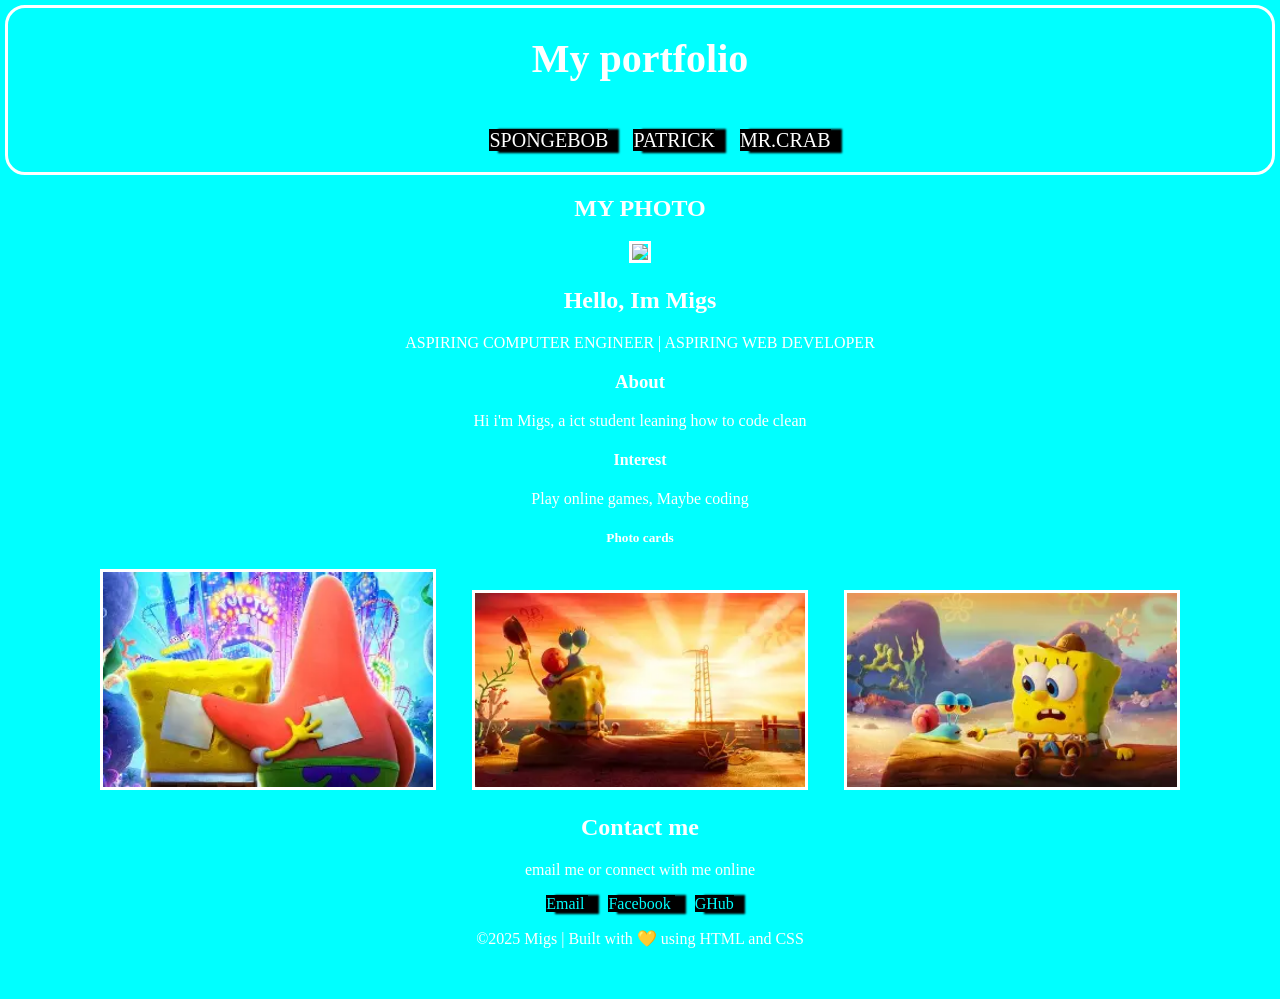
==== index.html @ 57580b22 "Add files via upload" ====
<!DOCTYPE html>
 <html lang="en">
		<head>
	
	<title> Migs portfolio </title>
	<link rel="stylesheet" href="index.css">
	
	<script>
		const name="migs"; //declaration
		let age = 16;
		console.log("hello world)"
		alert("migs")
	</script>
	</head>
	<body>
	<center>
	<header>
	<h1> My portfolio </h1>
	
	<ol>
		<a href="https://tse2.mm.bing.net/th/id/OIP.iArRNFFEo6x6cLAZCZobCQHaEK?rs=1&pid=ImgDetMain&o=7&rm=3">SPONGEBOB</a>
		<a href="https://tse2.mm.bing.net/th/id/OIP.3JDrlbWcmROdN8xL1oUiDwHaEK?rs=1&pid=ImgDetMain&o=7&rm=3">PATRICK</a>
		<a href=https://th.bing.com/th/id/OIP.O8yybmvEg16GZhdJlIFBwgHaGy?w=197&h=182&c=7&r=0&o=7&pid=1.7&rm=3"URL">MR.CRAB</a>
	</ol>
	</header>
	
	<h2>MY PHOTO</h2>
	<img src="https://thespongeclub.com/wp-content/uploads/2022/04/Sponge-768x517.png">
	
	<h2>Hello, Im Migs</h2>
		<p> ASPIRING COMPUTER ENGINEER | ASPIRING WEB DEVELOPER </p>

		
		<h3>About</h3>
			<p> Hi i'm Migs, a ict student leaning how to code clean </p>
		<h4>Interest</h4>
			<p>Play online games, Maybe coding</p>
		
		<h5>Photo cards</h5>
			<img src="[data-uri]">
			<img src="[data-uri]">
			<img src="[data-uri]">
		
		
		
			
			<h2> Contact me	</h2>
			<p> email me or connect with me online </p>
			<a href ="URL">	Email </a>
			<a href ="URL"> Facebook </a>
			<a href ="URL"> GHub</a>
			
		<p> ©2025 Migs | Built with 💛 using HTML and CSS </p>
			
		</div>
	 
	</body>
	
	
	
	
</html>
---- index.css ----
img{
	width: 330px;
	border-style: solid;
	border-color: white;
	float: center;
	margin-right: 1em;
	margin-left: 1em;
}
img:hover{
	transition:transform 2s ease-in;
}
 header {
	 font-size: 20px;
	 flex-direction: column;
	 display: flex;
	 border-radius: 20px;
	 border-style: solid;
	 border-color: white;
	 color: white;
	 background-color: transparent;
	 backdrop-filter: blur(4px)
}	
body{
	background-color: aqua;
	font-family: sans-sherif;
	background-image: url( 'https://tse4.mm.bing.net/th/id/OIP.RRwG0837KoQyyMN49u42cwHaEK?rs=1&pid=ImgDetMain&o=7&rm=3');
	background-size: cover;
	backgorund-position: center;
	background-repeat: no-repeat;
	background-attachment: fixed;
	backdrop-filter: blur(4px)
	border-radius: 8px;
	margin: -15px;
	padding: 20px;
}
a{
	color: white;
	text-decoration: none;
	margin: 10px;
	box-shadow: 10px 1px 2px 1px black;
	background-color: black;
	mix-blend-mode: multiply;
}
a:hover{
	color: white;
	background-color: black;
	border-style: solid;
	border-radius: 15px;
	padding: 15px;
	mix-blend-mode: multiply;
}
h1{
	color: white;
}
h2{ 
	color: white;
}
h3{ 
	color: white;
}
p{
	color: white;
}
h4{
	color: white;
}
h5{
	color: white;
}
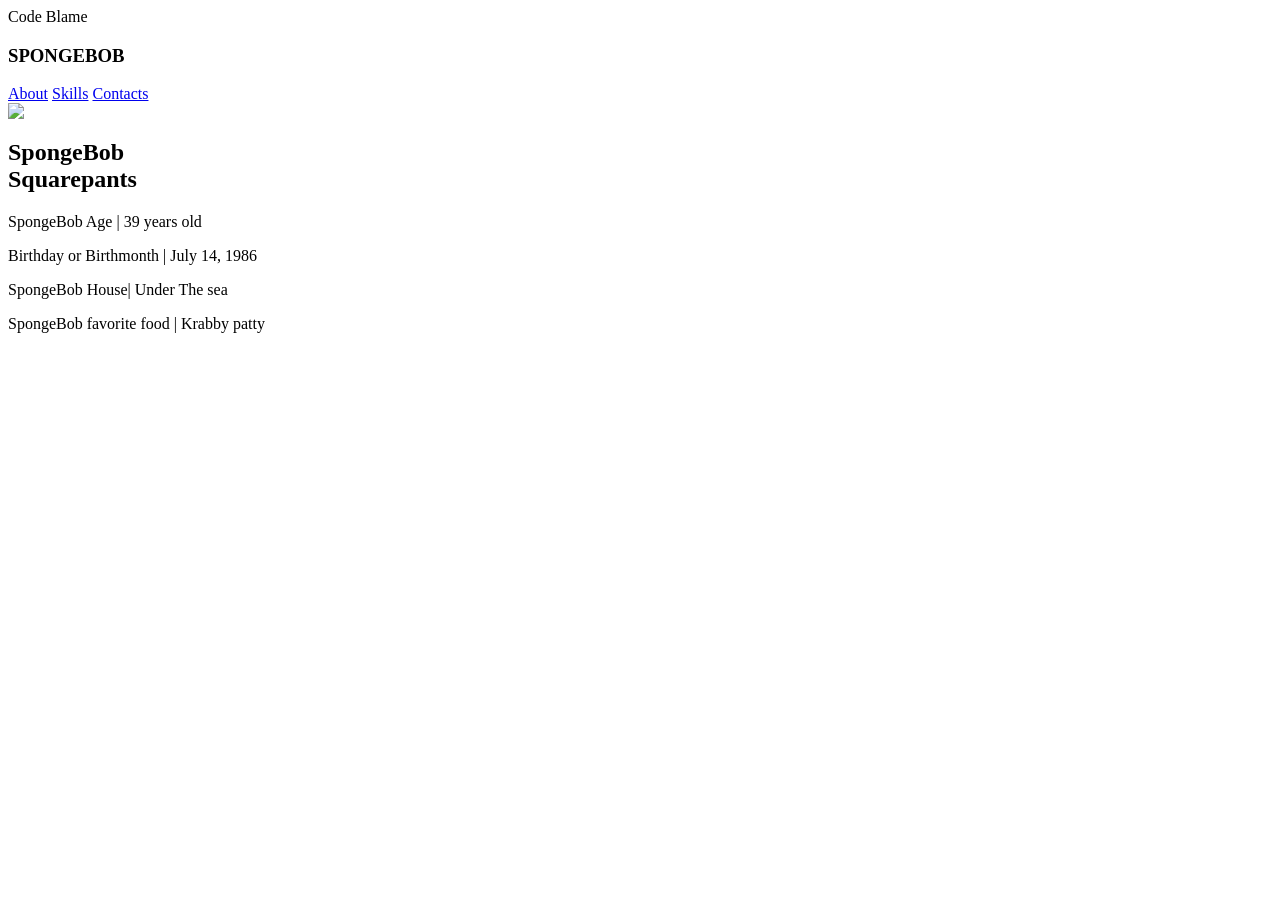
==== commit db439a3a: "Update index.html" ====
--- a/index.html
+++ b/index.html
@@ -1,62 +1,64 @@
- <!DOCTYPE html>
- <html lang="en">
-		<head>
-	
-	<title> Migs portfolio </title>
-	<link rel="stylesheet" href="index.css">
-	
-	<script>
-		const name="migs"; //declaration
-		let age = 16;
-		console.log("hello world)"
-		alert("migs")
-	</script>
-	</head>
-	<body>
-	<center>
-	<header>
-	<h1> My portfolio </h1>
-	
-	<ol>
-		<a href="https://tse2.mm.bing.net/th/id/OIP.iArRNFFEo6x6cLAZCZobCQHaEK?rs=1&pid=ImgDetMain&o=7&rm=3">SPONGEBOB</a>
-		<a href="https://tse2.mm.bing.net/th/id/OIP.3JDrlbWcmROdN8xL1oUiDwHaEK?rs=1&pid=ImgDetMain&o=7&rm=3">PATRICK</a>
-		<a href=https://th.bing.com/th/id/OIP.O8yybmvEg16GZhdJlIFBwgHaGy?w=197&h=182&c=7&r=0&o=7&pid=1.7&rm=3"URL">MR.CRAB</a>
-	</ol>
-	</header>
-	
-	<h2>MY PHOTO</h2>
-	<img src="https://thespongeclub.com/wp-content/uploads/2022/04/Sponge-768x517.png">
-	
-	<h2>Hello, Im Migs</h2>
-		<p> ASPIRING COMPUTER ENGINEER | ASPIRING WEB DEVELOPER </p>
+Code
 
-		
-		<h3>About</h3>
-			<p> Hi i'm Migs, a ict student leaning how to code clean </p>
-		<h4>Interest</h4>
-			<p>Play online games, Maybe coding</p>
-		
-		<h5>Photo cards</h5>
-			<img src="[data-uri]">
-			<img src="[data-uri]">
-			<img src="[data-uri]">
-		
-		
-		
-			
-			<h2> Contact me	</h2>
-			<p> email me or connect with me online </p>
-			<a href ="URL">	Email </a>
-			<a href ="URL"> Facebook </a>
-			<a href ="URL"> GHub</a>
-			
-		<p> ©2025 Migs | Built with 💛 using HTML and CSS </p>
-			
-		</div>
-	 
-	</body>
-	
-	
-	
-	
-</html>+Blame
+<!DOCTYPE html>
+<html>
+    <head>
+            <title> About | SpongeBob </title>
+            <link rel="stylesheet" href="about.css">
+
+            <link rel="preconnect" href="https://fonts.googleapis.com">
+    <link rel="preconnect" href="https://fonts.gstatic.com" crossorigin>
+    <link href="https://fonts.googleapis.com/css2?family=Changa+One:ital@0;1&display=swap" rel="stylesheet">
+    <link rel="stylesheet" href="https://cdnjs.cloudflare.com/ajax/libs/font-awesome/7.0.1/css/all.min.css" integrity="sha512-2SwdPD6INVrV/lHTZbO2nodKhrnDdJK9/kg2XD1r9uGqPo1cUbujc+IYdlYdEErWNu69gVcYgdxlmVmzTWnetw==" crossorigin="anonymous" referrerpolicy="no-referrer" />
+
+    </head>
+
+    <body>
+
+        
+        <header id="navbar"> 
+
+    
+        <h3 id="title1">SPONGEBOB</h3>
+
+        <nav id="navh">
+        <a href="about.html" class="navc" id="abtnc"><i class="fa-regular fa-address-card"></i>About</a>
+        <a href="skills.html" class="navc" id="sklnc"> <i class="fa-solid fa-code"></i>Skills</a>
+        <a href="contacts.html" class="navc" id="cntnc"> <i class="fa-solid fa-phone"></i>Contacts</a>
+        </nav>
+        </header>
+
+        <section id="aligner">
+
+         <section id="photosec">
+
+            <img id="myphoto" src="myphoto.png">
+
+        </section>
+
+        <section id="abtsec1">
+
+        <h2> SpongeBob <br> Squarepants</h2>
+        <h3></h3>
+    </section>
+
+     
+    </section>
+   
+     <section id="abtme">
+            <p id="age">SpongeBob Age | <span>39 years old</span></p>
+            <p id="bday" > Birthday or Birthmonth | <span>July 14, 1986</span></p>
+            </section>
+    <section id="abtme2">
+            <p id="House">SpongeBob House| <span>Under The sea</span></p>
+            <p id="food">SpongeBob favorite food | <span>Krabby patty</span></span></p>
+      
+
+        </section>
+
+        
+    </body> 
+
+
+</html>
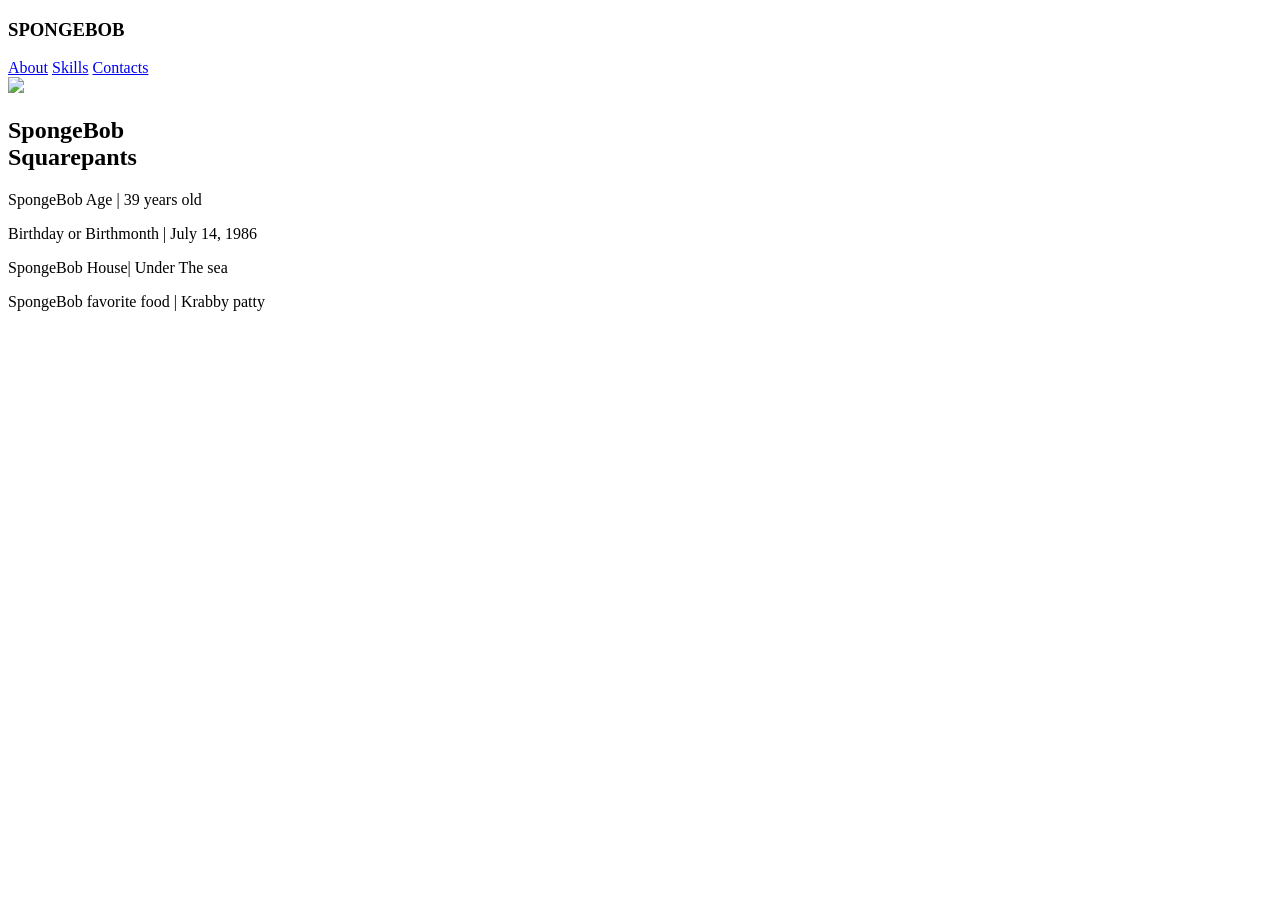
==== commit c93ab7e2: "Update index.html" ====
--- a/index.html
+++ b/index.html
@@ -1,6 +1,4 @@
-Code
 
-Blame
 <!DOCTYPE html>
 <html>
     <head>
@@ -62,3 +60,4 @@
 
 
 </html>
+
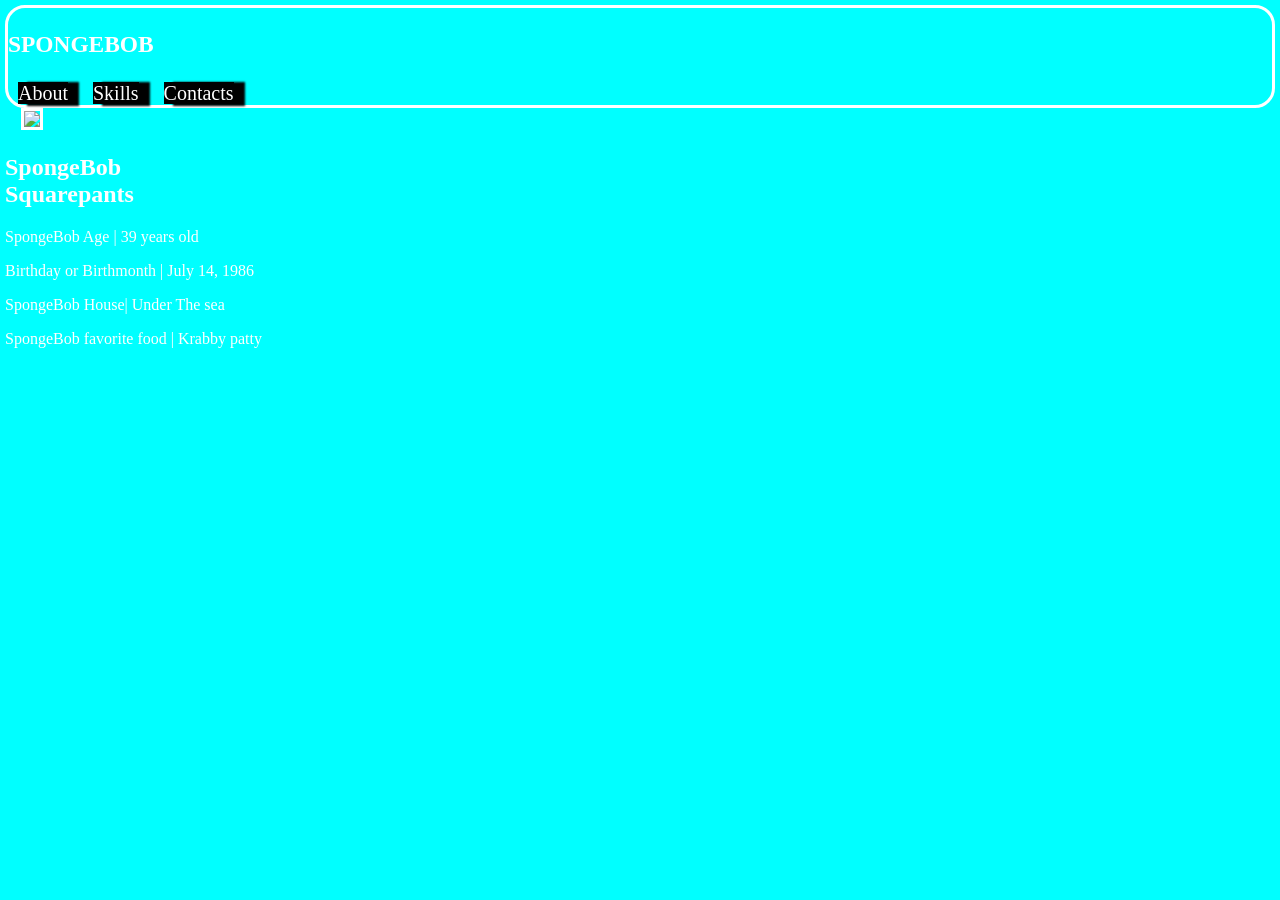
==== commit 867ae1cc: "Update index.html" ====
--- a/index.html
+++ b/index.html
@@ -3,7 +3,7 @@
 <html>
     <head>
             <title> About | SpongeBob </title>
-            <link rel="stylesheet" href="about.css">
+            <link rel="stylesheet" href="index.css">
 
             <link rel="preconnect" href="https://fonts.googleapis.com">
     <link rel="preconnect" href="https://fonts.gstatic.com" crossorigin>
@@ -61,3 +61,4 @@
 
 </html>
 
+
--- a/index.css
+++ b/index.css
@@ -0,0 +1,74 @@
+*{
+	font-style: Arial;
+}
+img{
+	width: 330px;
+	border-style: solid;
+	border-color: white;
+	float: center;
+	margin-right: 1em;
+	margin-left: 1em;
+}
+img:hover{
+	transition:transform 2s ease-in;
+}
+ header {
+	 font-size: 20px;
+	 flex-direction: column;
+	 display: flex;
+	 border-radius: 20px;
+	 border-style: solid;
+	 border-color: white;
+	 color: white;
+	 background-color: transparent;
+	 backdrop-filter: blur(4px)
+}	
+body{
+	background-color: aqua;
+	font-family: sans-sherif;
+	background-image: url( 'https://tse4.mm.bing.net/th/id/OIP.RRwG0837KoQyyMN49u42cwHaEK?rs=1&pid=ImgDetMain&o=7&rm=3');
+	background-size: cover;
+	backgorund-position: center;
+	background-repeat: no-repeat;
+	background-attachment: fixed;
+	backdrop-filter: blur(4px)
+	border-radius: 8px;
+	margin: -15px;
+	padding: 20px;
+}
+a{
+	color: white;
+	text-decoration: none;
+	margin: 10px;
+	box-shadow: 10px 1px 2px 1px black;
+	background-color: black;
+	mix-blend-mode: multiply;
+}
+a:hover{
+	color: white;
+	background-color: black;
+	border-style: solid;
+	border-radius: 15px;
+	padding: 15px;
+	mix-blend-mode: multiply;
+}
+h1{
+	color: white;
+}
+h2{ 
+	color: white;
+}
+h3{ 
+	color: white;
+}
+p{
+	color: white;
+}
+h4{
+	color: white;
+}
+h5{
+	color: white;
+}
+
+	
